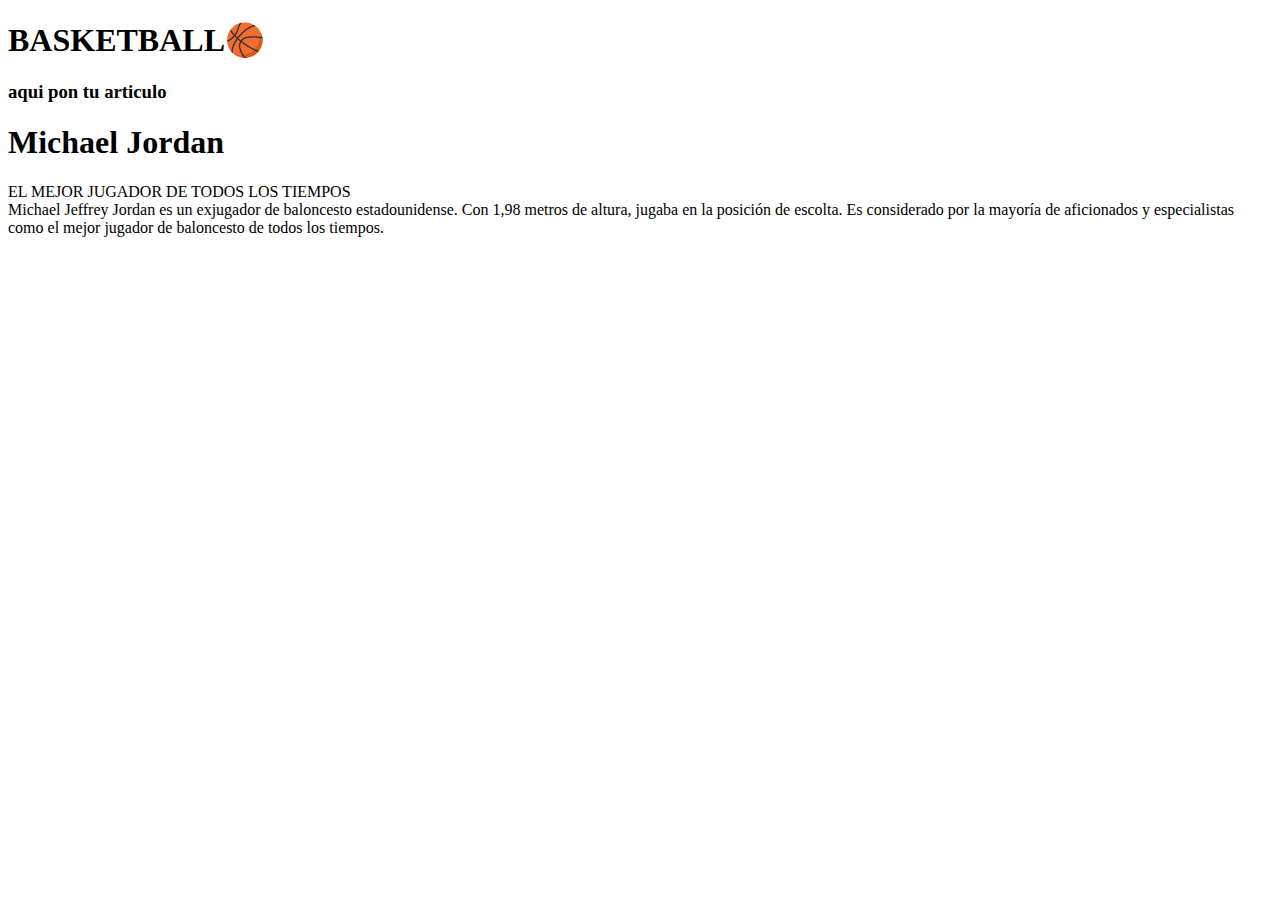
==== root/basketball.html @ 67fe1615 "se hizo" ====
<!DOCTYPE html>
<html lang="es">
    <head>
        <!--carga los caracteres latinos-->
        <meta charset="UTF-8">
        <title>tema de mi blog</title>
    </head>
    <body>
        <!--empieza blog-->
        <section>
            <!--empieza el titulo de mi blog-->
            <header>
                <h1>BASKETBALL🏀</h1>
            </header>
            <!--termina el titulo de mi blog-->
            <!--empieza el contenido principal-->
            <main>

<!--**** aqui pondras tus articles ****-->
<article><div><h3><p>aqui pon tu articulo
  <h1>Michael Jordan</h1> 
  EL MEJOR JUGADOR DE TODOS LOS TIEMPOS<br>
  Michael Jeffrey Jordan es un exjugador de baloncesto estadounidense.
  Con 1,98 metros de altura, jugaba en la posición de escolta.
  Es considerado por la mayoría de aficionados y especialistas
  como el mejor jugador de baloncesto de todos los tiempos.

</p></h3></div></article>
            </main>
            <!-- termina el contenido principal-->

            <!--empieza barra lateral-->
            <aside>

            </aside>
            <!--termina barra lateral-->
            <footer>

            </footer>
            <!--termina el footer-->
        </section>
        <!--termina mi blog-->
    </body>
</html>
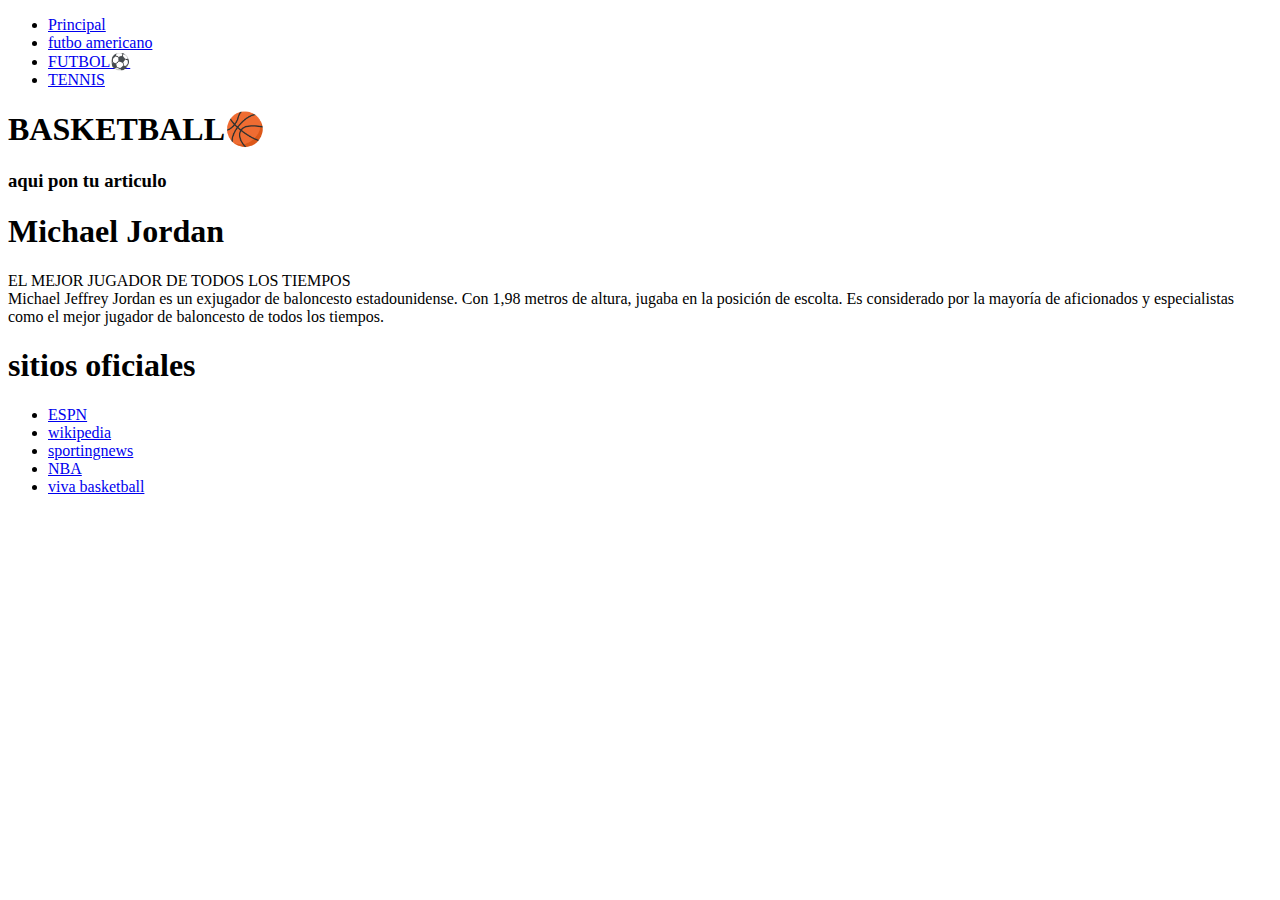
==== commit 2054955e: "echo" ====
--- a/root/basketball.html
+++ b/root/basketball.html
@@ -7,6 +7,13 @@
     </head>
     <body>
         <!--empieza blog-->
+        <nav>
+        <ul>
+            <li><a href="index.html">Principal</a></li>
+            <li><a href="futbol_americano.html">futbo americano</a></li>
+            <li><a href="futbol.html">FUTBOL⚽️</a></li>
+                <li><a href="tennis.html">TENNIS</a></li>
+          </ul></nav>
         <section>
             <!--empieza el titulo de mi blog-->
             <header>
@@ -25,6 +32,22 @@
   Es considerado por la mayoría de aficionados y especialistas
   como el mejor jugador de baloncesto de todos los tiempos.
 
+
+<!-- coloca los 5 sitios oficiales que te piden-->
+  <p>
+    <header>
+        <h1>sitios oficiales</h1>
+    </header>
+    <nav>
+        <ul>
+            <li><a href="https://www.espn.com.mx/">ESPN</a></li>
+            <li><a href="https://es.wikipedia.org/wiki/Michael_Jordan">wikipedia</a></li>
+            <li><a href="https://www.sportingnews.com/mx/nba?gr=www">sportingnews</a></li>
+                <li><a href="https://es.global.nba.com/scores/">NBA</a></li>
+                <li><a href="https://vivabasquet.com/">viva basketball</a></li>
+          </ul></nav> 
+  </p>
+
 </p></h3></div></article>
             </main>
             <!-- termina el contenido principal-->
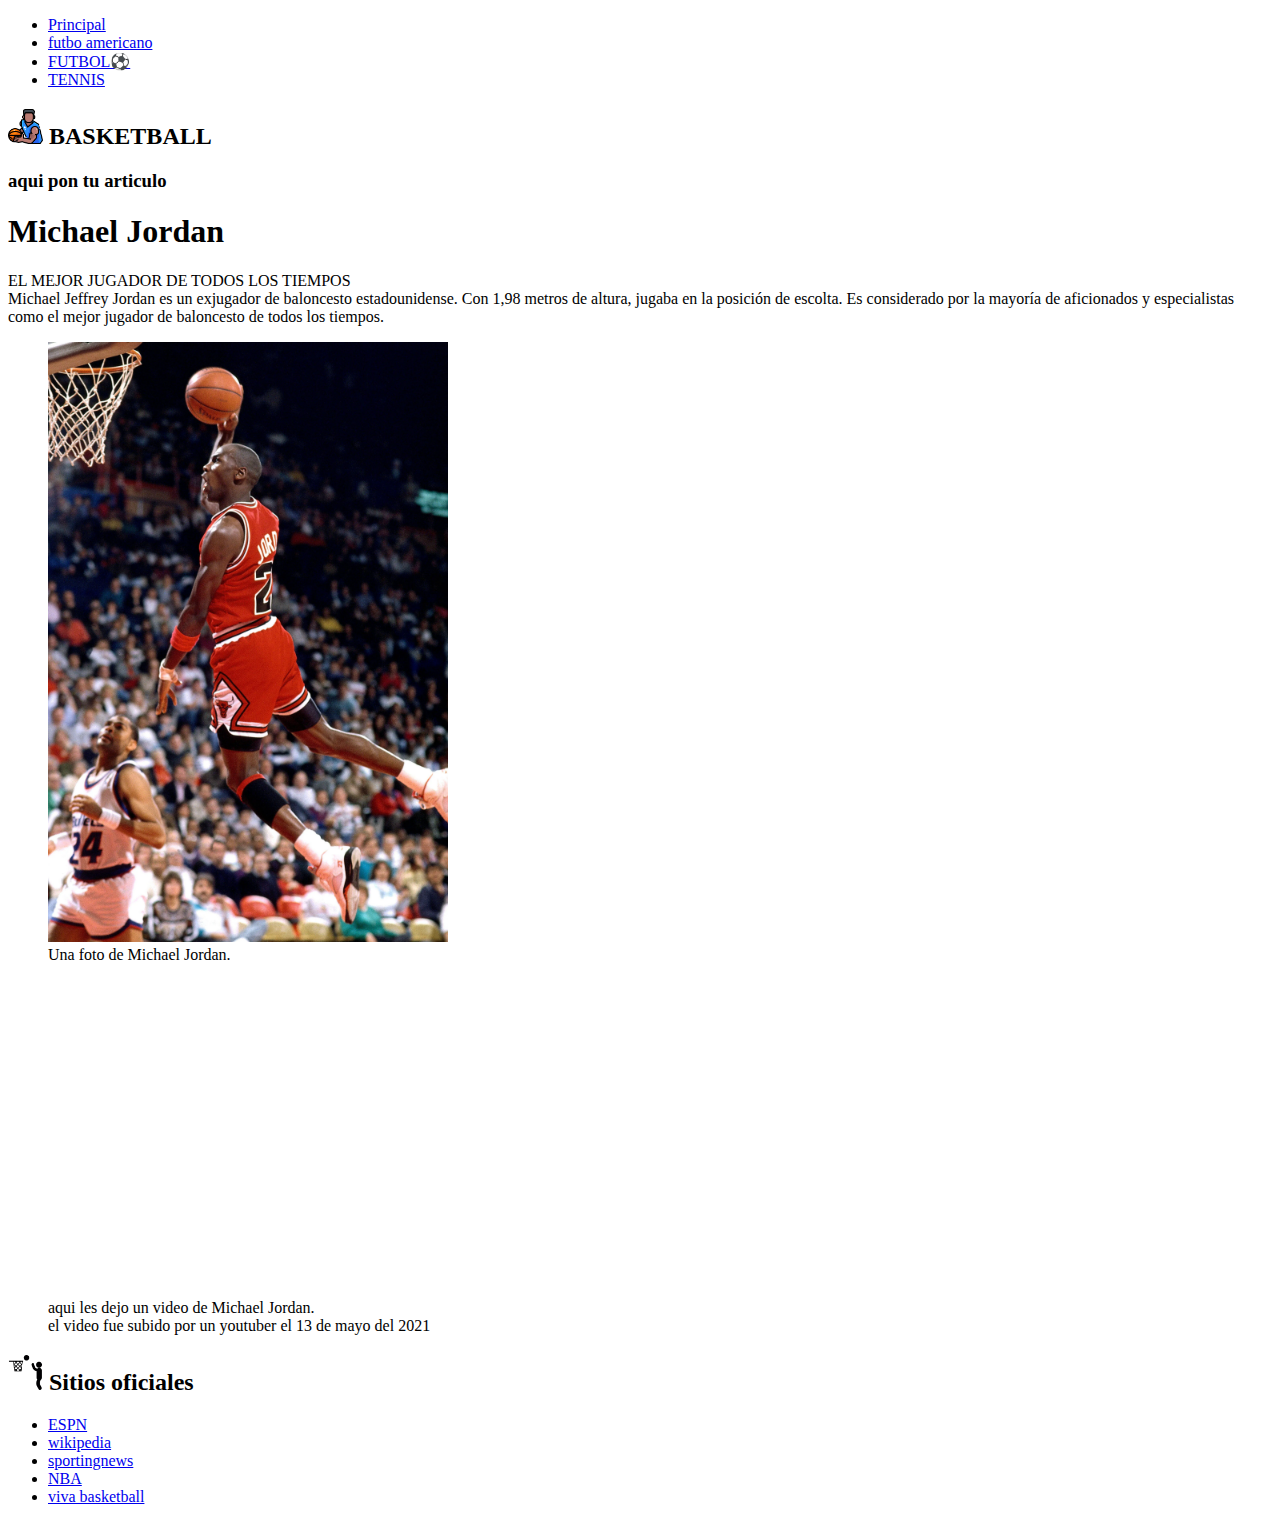
==== commit 76638300: "okey" ====
--- a/root/basketball.html
+++ b/root/basketball.html
@@ -15,9 +15,14 @@
                 <li><a href="tennis.html">TENNIS</a></li>
           </ul></nav>
         <section>
+
+            
             <!--empieza el titulo de mi blog-->
             <header>
-                <h1>BASKETBALL🏀</h1>
+                <h2> <img src="assets/images/jugador-de-baloncesto.png" alt="" height="35px" width="auto"> BASKETBALL</h2>
+
+
+
             </header>
             <!--termina el titulo de mi blog-->
             <!--empieza el contenido principal-->
@@ -32,11 +37,21 @@
   Es considerado por la mayoría de aficionados y especialistas
   como el mejor jugador de baloncesto de todos los tiempos.
 
+  <figure>
+    <img src="assets/images/GettyImages-52298709.webp" alt="ilustracion 1º artículo" height="600px" width="auto">
+    <figcaption>Una foto de Michael Jordan.</figcaption>
+</figure>
 
+<figure>
+    <iframe width="560" height="315" src="https://www.youtube.com/embed/Hh2xPzR_YBY" frameborder="0" allow="accelerometer; autoplay; encrypted-media; gyroscope; picture-in-picture" allowfullscreen></iframe>
+    <figcaption>aqui les dejo un video de Michael Jordan.<br>
+el video fue subido por un youtuber el 13 de mayo del 2021
+    </figcaption>
+</figure>
 <!-- coloca los 5 sitios oficiales que te piden-->
   <p>
     <header>
-        <h1>sitios oficiales</h1>
+        <h2> <img src="assets/images/hombre-jugar-al-basquetbol.png" alt="" height="35px" width="auto"> Sitios oficiales</h2>
     </header>
     <nav>
         <ul>
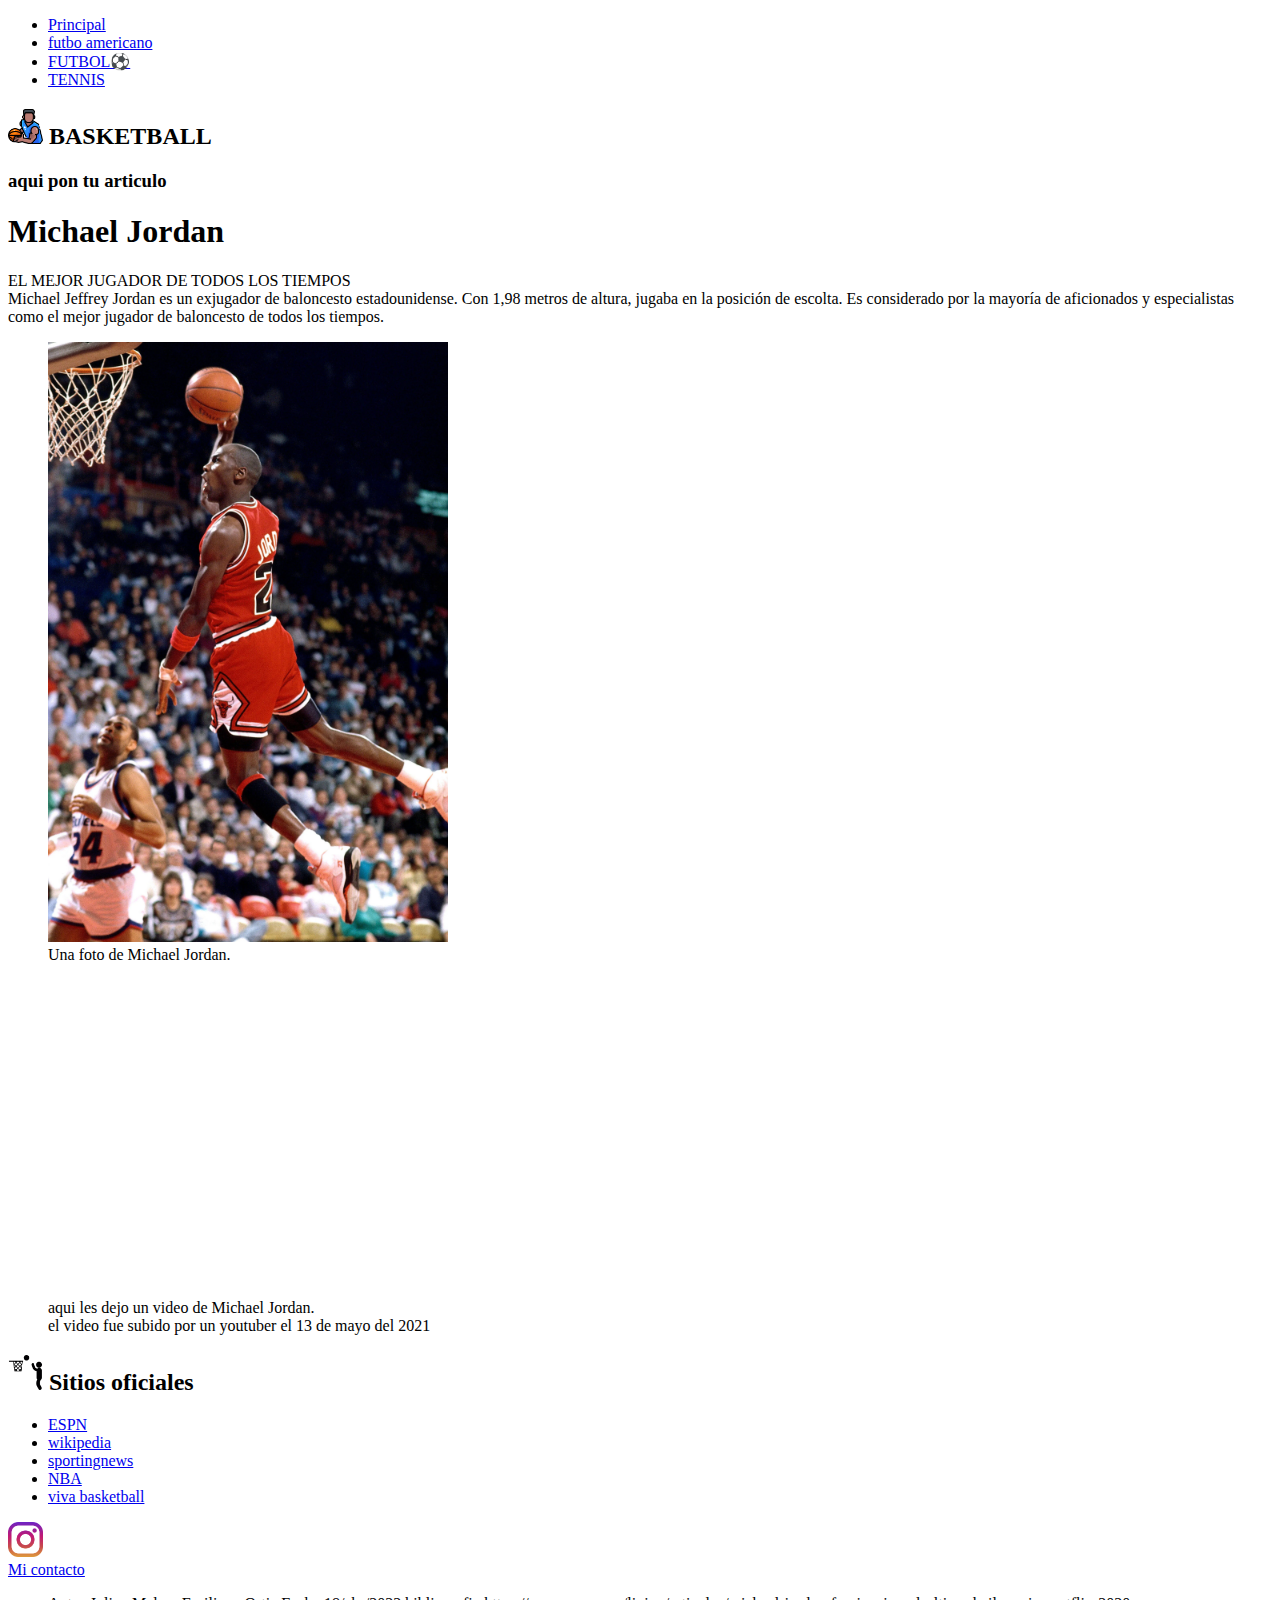
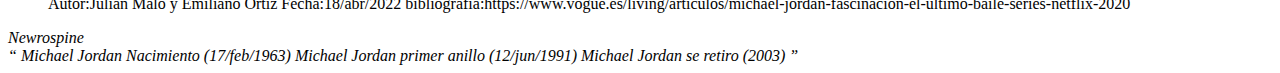
==== commit a8b1b6d8: "se logro" ====
--- a/root/basketball.html
+++ b/root/basketball.html
@@ -1,25 +1,29 @@
 <!DOCTYPE html>
 <html lang="es">
+
     <head>
         <!--carga los caracteres latinos-->
         <meta charset="UTF-8">
         <title>tema de mi blog</title>
     </head>
+
     <body>
         <!--empieza blog-->
         <nav>
-        <ul>
-            <li><a href="index.html">Principal</a></li>
-            <li><a href="futbol_americano.html">futbo americano</a></li>
-            <li><a href="futbol.html">FUTBOL⚽️</a></li>
+            <ul>
+                <li><a href="index.html">Principal</a></li>
+                <li><a href="futbol_americano.html">futbo americano</a></li>
+                <li><a href="futbol.html">FUTBOL⚽️</a></li>
                 <li><a href="tennis.html">TENNIS</a></li>
-          </ul></nav>
+            </ul>
+        </nav>
         <section>
 
-            
+
             <!--empieza el titulo de mi blog-->
             <header>
-                <h2> <img src="assets/images/jugador-de-baloncesto.png" alt="" height="35px" width="auto"> BASKETBALL</h2>
+                <h2> <img src="assets/images/jugador-de-baloncesto.png" alt="" height="35px" width="auto"> BASKETBALL
+                </h2>
 
 
 
@@ -28,42 +32,54 @@
             <!--empieza el contenido principal-->
             <main>
 
-<!--**** aqui pondras tus articles ****-->
-<article><div><h3><p>aqui pon tu articulo
-  <h1>Michael Jordan</h1> 
-  EL MEJOR JUGADOR DE TODOS LOS TIEMPOS<br>
-  Michael Jeffrey Jordan es un exjugador de baloncesto estadounidense.
-  Con 1,98 metros de altura, jugaba en la posición de escolta.
-  Es considerado por la mayoría de aficionados y especialistas
-  como el mejor jugador de baloncesto de todos los tiempos.
+                <!--**** aqui pondras tus articles ****-->
+                <article>
+                    <div>
+                        <h3>
+                            <p>aqui pon tu articulo
+                            <h1>Michael Jordan</h1>
+                            EL MEJOR JUGADOR DE TODOS LOS TIEMPOS<br>
+                            Michael Jeffrey Jordan es un exjugador de baloncesto estadounidense.
+                            Con 1,98 metros de altura, jugaba en la posición de escolta.
+                            Es considerado por la mayoría de aficionados y especialistas
+                            como el mejor jugador de baloncesto de todos los tiempos.
 
-  <figure>
-    <img src="assets/images/GettyImages-52298709.webp" alt="ilustracion 1º artículo" height="600px" width="auto">
-    <figcaption>Una foto de Michael Jordan.</figcaption>
-</figure>
+                            <figure>
+                                <img src="assets/images/GettyImages-52298709.webp" alt="ilustracion 1º artículo"
+                                    height="600px" width="auto">
+                                <figcaption>Una foto de Michael Jordan.</figcaption>
+                            </figure>
 
-<figure>
-    <iframe width="560" height="315" src="https://www.youtube.com/embed/Hh2xPzR_YBY" frameborder="0" allow="accelerometer; autoplay; encrypted-media; gyroscope; picture-in-picture" allowfullscreen></iframe>
-    <figcaption>aqui les dejo un video de Michael Jordan.<br>
-el video fue subido por un youtuber el 13 de mayo del 2021
-    </figcaption>
-</figure>
-<!-- coloca los 5 sitios oficiales que te piden-->
-  <p>
-    <header>
-        <h2> <img src="assets/images/hombre-jugar-al-basquetbol.png" alt="" height="35px" width="auto"> Sitios oficiales</h2>
-    </header>
-    <nav>
-        <ul>
-            <li><a href="https://www.espn.com.mx/">ESPN</a></li>
-            <li><a href="https://es.wikipedia.org/wiki/Michael_Jordan">wikipedia</a></li>
-            <li><a href="https://www.sportingnews.com/mx/nba?gr=www">sportingnews</a></li>
-                <li><a href="https://es.global.nba.com/scores/">NBA</a></li>
-                <li><a href="https://vivabasquet.com/">viva basketball</a></li>
-          </ul></nav> 
-  </p>
+                            <figure>
+                                <iframe width="560" height="315" src="https://www.youtube.com/embed/Hh2xPzR_YBY"
+                                    frameborder="0"
+                                    allow="accelerometer; autoplay; encrypted-media; gyroscope; picture-in-picture"
+                                    allowfullscreen></iframe>
+                                <figcaption>aqui les dejo un video de Michael Jordan.<br>
+                                    el video fue subido por un youtuber el 13 de mayo del 2021
+                                </figcaption>
+                            </figure>
+                            <!-- coloca los 5 sitios oficiales que te piden-->
+                            <p>
+                            <header>
+                                <h2> <img src="assets/images/hombre-jugar-al-basquetbol.png" alt="" height="35px"
+                                        width="auto"> Sitios oficiales</h2>
+                            </header>
+                            <nav>
+                                <ul>
+                                    <li><a href="https://www.espn.com.mx/">ESPN</a></li>
+                                    <li><a href="https://es.wikipedia.org/wiki/Michael_Jordan">wikipedia</a></li>
+                                    <li><a href="https://www.sportingnews.com/mx/nba?gr=www">sportingnews</a></li>
+                                    <li><a href="https://es.global.nba.com/scores/">NBA</a></li>
+                                    <li><a href="https://vivabasquet.com/">viva basketball</a></li>
+                                </ul>
+                            </nav>
+                            </p>
 
-</p></h3></div></article>
+                            </p>
+                        </h3>
+                    </div>
+                </article>
             </main>
             <!-- termina el contenido principal-->
 
@@ -73,10 +89,30 @@
             </aside>
             <!--termina barra lateral-->
             <footer>
-
+                <img src="assets/images/instagram.png" alt="" height="35px" width="auto">
+                <div><a href="https://www.instagram.com/julianmalo_19/">Mi contacto</a>
+                    <blockquote>
+                        Autor:Julian Malo y Emiliano Ortiz
+                        Fecha:18/abr/2022
+                        bibliografia:https://www.vogue.es/living/articulos/michael-jordan-fascinacion-el-ultimo-baile-series-netflix-2020
+                    </blockquote>
+                </div>
+                <div>
+                    <span>
+                        <i>Newrospine</i>
+                    </span>
+                </div>
+                <cite>
+                    <q>
+                        Michael Jordan Nacimiento (17/feb/1963)
+                        Michael Jordan primer anillo (12/jun/1991)
+                        Michael Jordan se retiro (2003)
+                    </q>
+                </cite>
             </footer>
             <!--termina el footer-->
         </section>
         <!--termina mi blog-->
     </body>
+
 </html>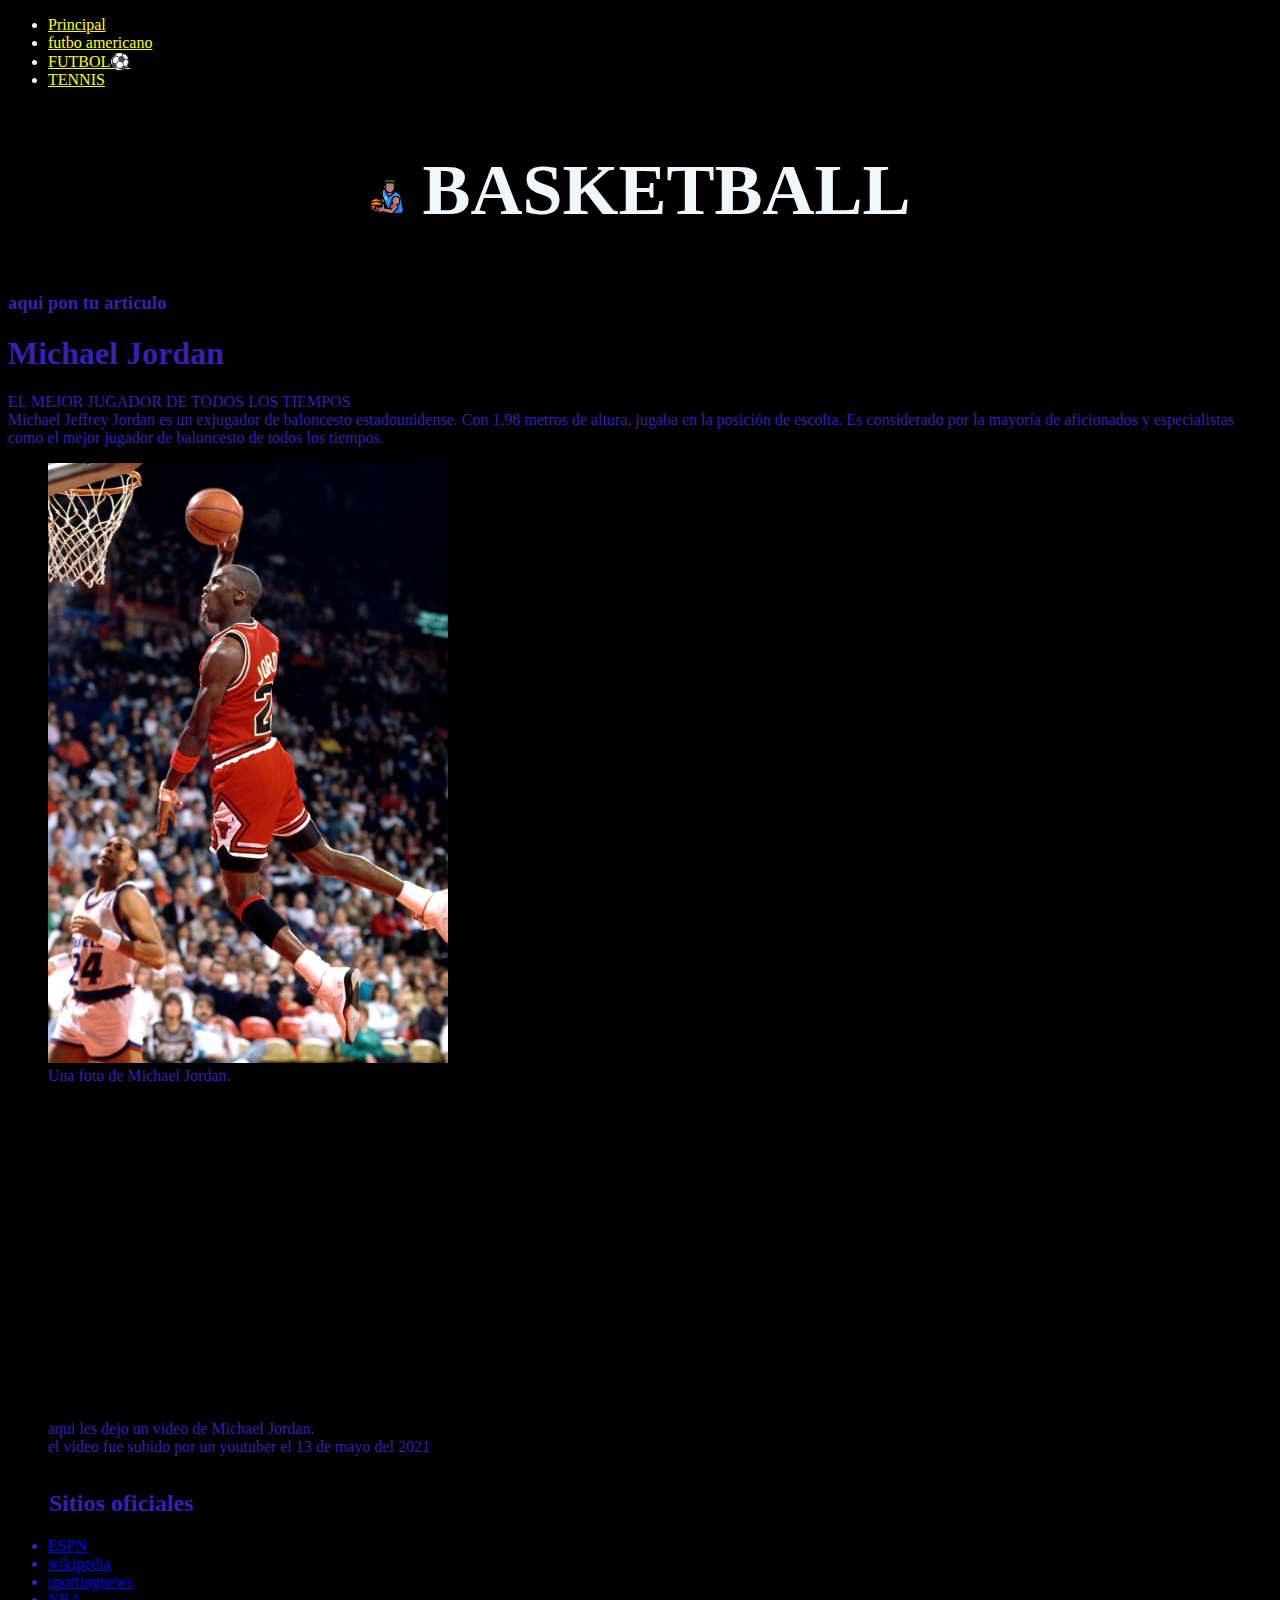
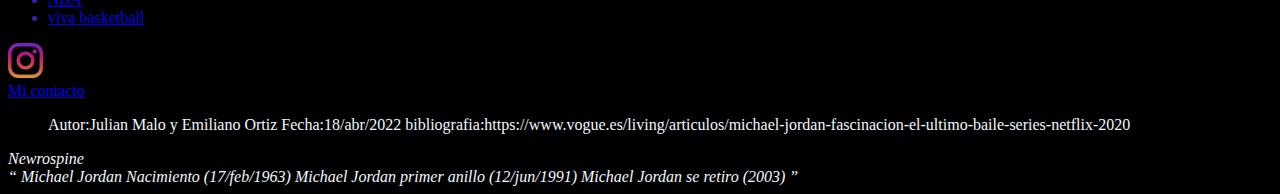
==== commit 122ff10a: "ya" ====
--- a/root/basketball.html
+++ b/root/basketball.html
@@ -5,23 +5,25 @@
         <!--carga los caracteres latinos-->
         <meta charset="UTF-8">
         <title>tema de mi blog</title>
+        <link rel="stylesheet" href="assets/styles/estilos_julian.css">
+
     </head>
 
     <body>
         <!--empieza blog-->
         <nav>
             <ul>
-                <li><a href="index.html">Principal</a></li>
-                <li><a href="futbol_americano.html">futbo americano</a></li>
-                <li><a href="futbol.html">FUTBOL⚽️</a></li>
-                <li><a href="tennis.html">TENNIS</a></li>
+                <li><a class="resaltado" href="index.html">Principal</a></li>
+                <li><a class="resaltado" href="futbol_americano.html">futbo americano</a></li>
+                <li><a class="resaltado" href="futbol.html">FUTBOL⚽️</a></li>
+                <li><a class="resaltado" href="tennis.html">TENNIS</a></li>
             </ul>
         </nav>
         <section>
 
 
             <!--empieza el titulo de mi blog-->
-            <header>
+            <header id="blog_del_mundo">
                 <h2> <img src="assets/images/jugador-de-baloncesto.png" alt="" height="35px" width="auto"> BASKETBALL
                 </h2>
 
@@ -33,7 +35,7 @@
             <main>
 
                 <!--**** aqui pondras tus articles ****-->
-                <article>
+                <article class="articulo">
                     <div>
                         <h3>
                             <p>aqui pon tu articulo
--- a/root/assets/styles/estilos_julian.css
+++ b/root/assets/styles/estilos_julian.css
@@ -0,0 +1,18 @@
+.articulo {
+    color: rgb(58, 31, 178)
+}
+
+body {
+
+    background-color: black;
+    color: aliceblue;
+}
+
+.resaltado {
+    color: #FFFF00;
+}
+
+#blog_del_mundo {
+    text-align: center;
+    font-size: 3rem;
+}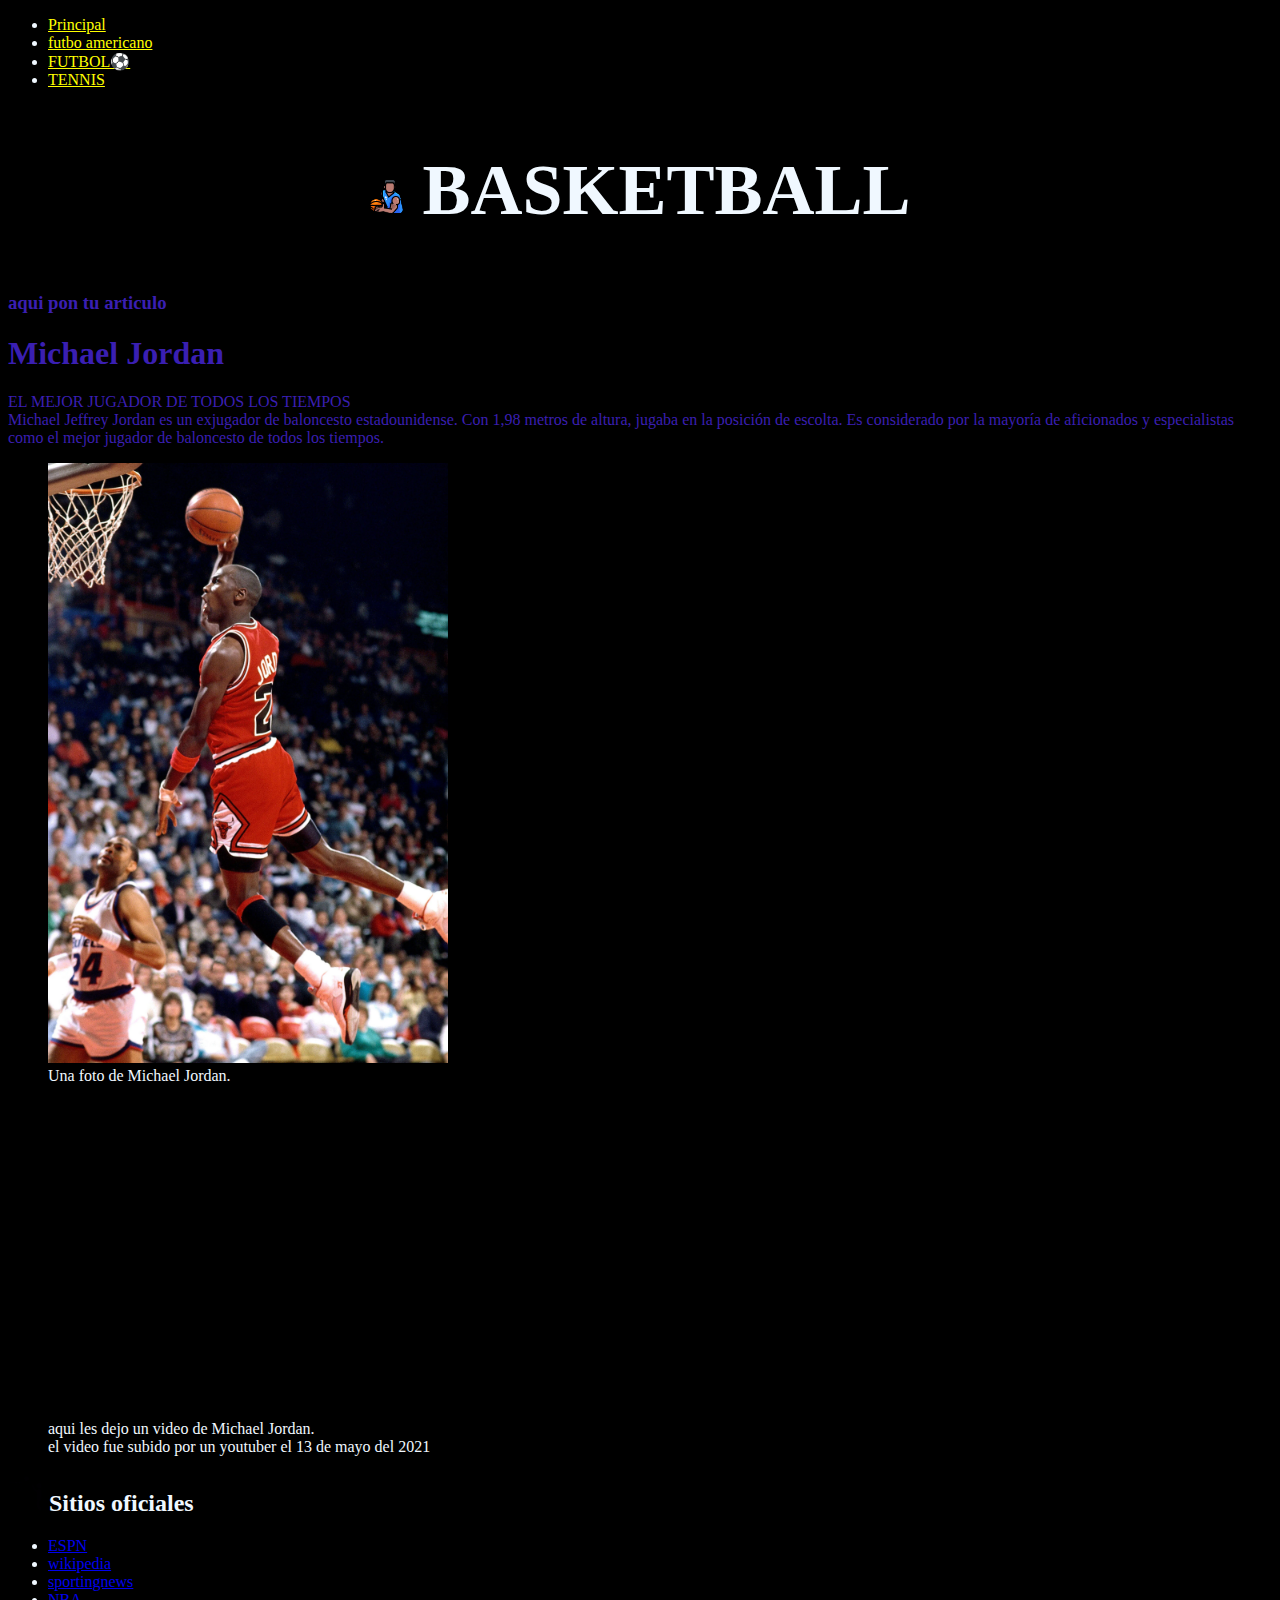
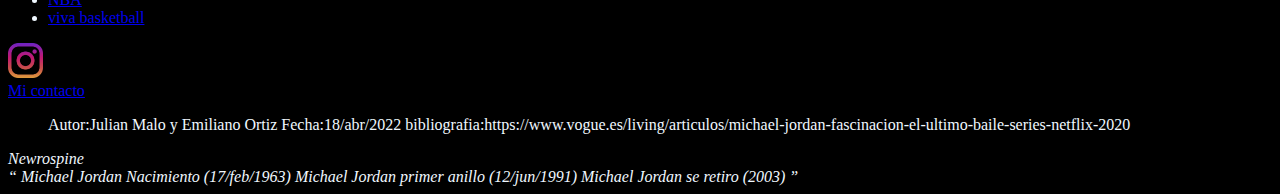
==== commit 7cc52261: "listo" ====
--- a/root/basketball.html
+++ b/root/basketball.html
@@ -46,6 +46,8 @@
                             Es considerado por la mayoría de aficionados y especialistas
                             como el mejor jugador de baloncesto de todos los tiempos.
 
+                        </article>
+
                             <figure>
                                 <img src="assets/images/GettyImages-52298709.webp" alt="ilustracion 1º artículo"
                                     height="600px" width="auto">
@@ -81,7 +83,7 @@
                             </p>
                         </h3>
                     </div>
-                </article>
+                
             </main>
             <!-- termina el contenido principal-->
 
